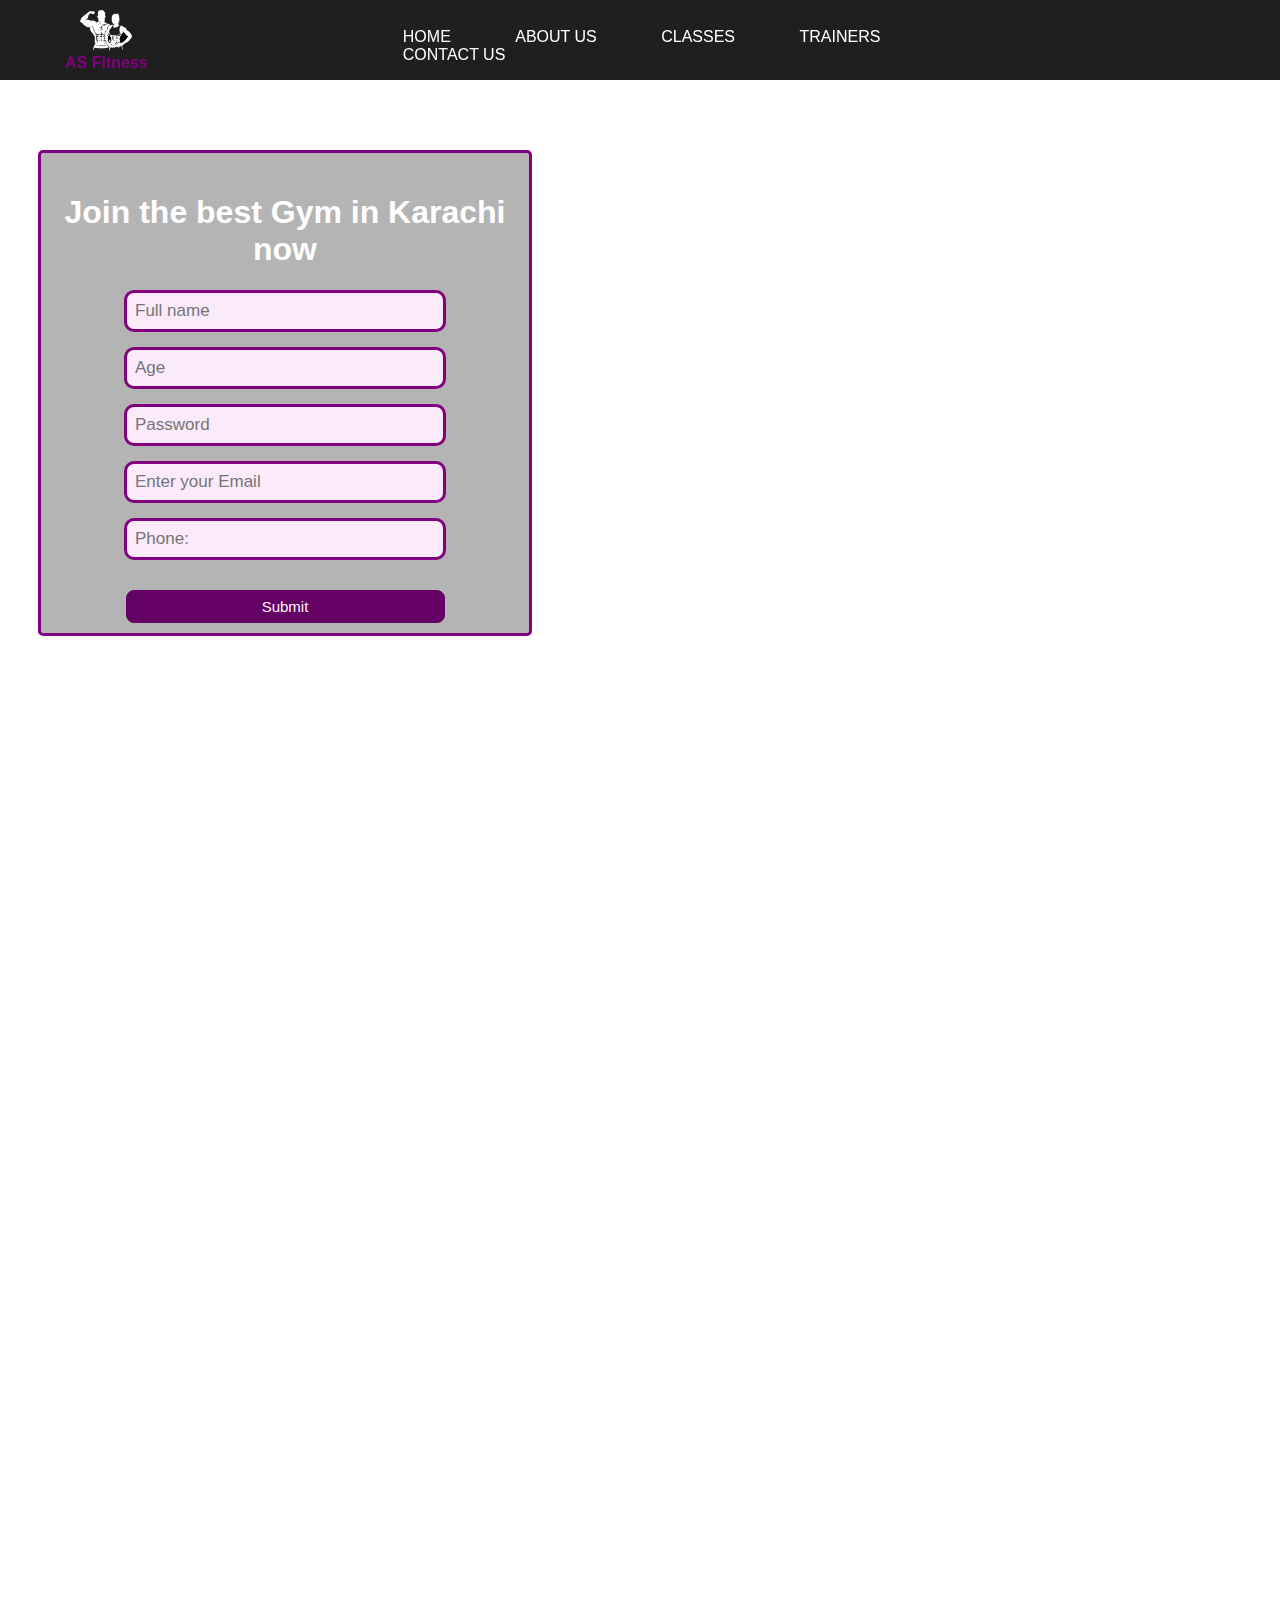
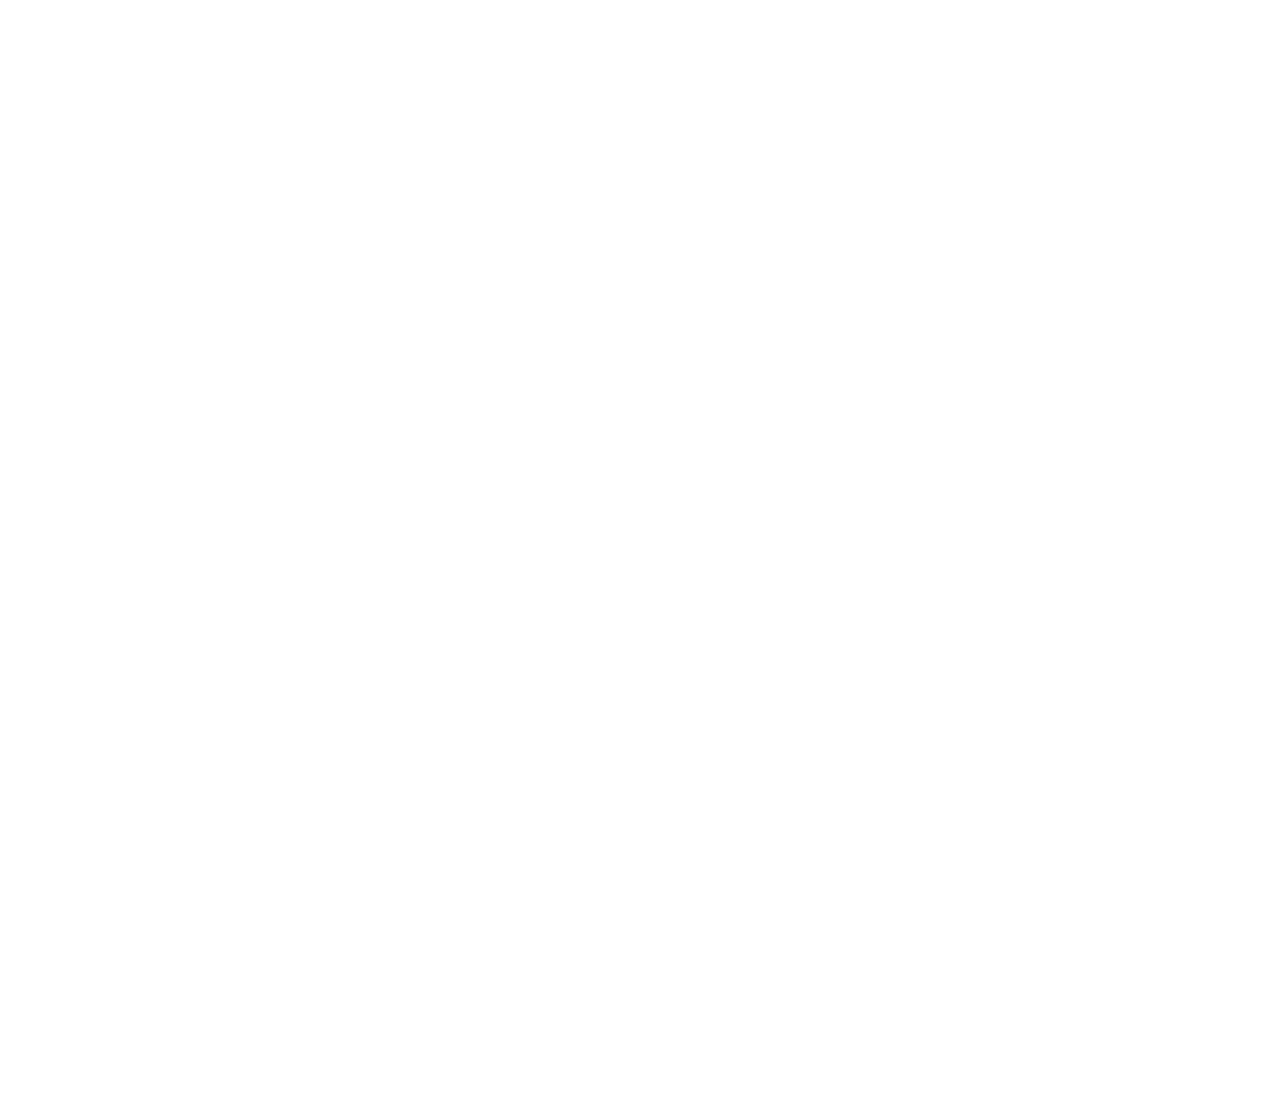
==== Project 02 - Gym Website/index.html @ 905cb185 "Add files via upload" ====
<!DOCTYPE html>
<html lang="en">
<head>
    <meta charset="UTF-8">
    <meta name="viewport" content="width=device-width, initial-scale=1.0">
    <title>Project 02 - Gym Website</title>
    <link rel="stylesheet" href="style.css">
    <link rel="stylesheet" href="https://cdnjs.cloudflare.com/ajax/libs/font-awesome/6.5.1/css/all.min.css" integrity="sha512-DTOQO9RWCH3ppGqcWaEA1BIZOC6xxalwEsw9c2QQeAIftl+Vegovlnee1c9QX4TctnWMn13TZye+giMm8e2LwA==" crossorigin="anonymous" referrerpolicy="no-referrer" />
</head>
<body>
    <header class="header">
        <!-- Left box for logo -->
        <div class="leftbox">
            <img src="images/gym.png" alt="logo">
            <div>AS Fitness</div>
        </div>
        <!-- Mid box for navbar  -->
        <div class="midbox">
            <ul class="navbar">
                <li><a href="#" class="active">Home</a></li>
                <li><a href="#">About Us</a></li>
                <li><a href="#">Classes</a></li>
                <li><a href="#">Trainers</a></li>
                <li><a href="#">Contact Us</a></li>
            </ul>
        </div>
        <!-- Right box for buttons -->
        <div class="rightbox">
                <i class="fa-solid fa-magnifying-glass"></i>
                <div class="menu">
                <i class="fa-solid fa-bars"></i>
            </div>
        </div>
    </header>
    <div class="container">
        <h1>Join the best Gym in Karachi now</h1>
        <form action="noaction.php">
            <div class="form-group">
                <input type="text" name="" placeholder="Full name">
            </div>
            <div class="form-group">
                <input type="text" name="" placeholder="Age">
            </div>
            <div class="form-group">
                <input type="password" name="" placeholder="Password">
            </div>
            <div class="form-group">
                <input type="email" name="" placeholder="Enter your Email">
            </div>
            <div class="form-group">
                <input type="text" name="" placeholder="Phone:">
            </div>
            <button class="btn">
                Submit
            </button>
        </form>
    </div>
    <p>Lorem ipsum dolor sit amet consectetur adipisicing elit. At placeat ut et perferendis? Autem, est doloremque qui enim quidem pariatur totam quasi quisquam ipsam accusamus eligendi. Nisi earum nemo deserunt?
    Sint eius nostrum nam quam asperiores accusamus error recusandae quas veniam. Ab est molestiae ipsa nesciunt tempora numquam asperiores suscipit commodi dolorem saepe totam nulla iste, illo, natus maiores voluptatem.
    Laudantium ab asperiores expedita consectetur assumenda numquam ipsa! Ullam mollitia, vero debitis qui nesciunt reprehenderit architecto dolore accusantium officia rem facere tempora. Necessitatibus architecto distinctio laudantium molestias commodi vitae pariatur?
    Neque tenetur ipsa consequatur dignissimos! Distinctio molestias necessitatibus amet rerum temporibus laboriosam ad nemo facilis nam! Officiis cum corporis magnam beatae? Asperiores praesentium aliquid similique nulla deserunt nisi minima ipsam.
    Esse amet rerum tempora eius, sint sunt temporibus doloremque illo nesciunt in laborum corrupti earum enim, blanditiis, dolorem quasi eaque vero ad aliquid doloribus? Reprehenderit enim sit excepturi voluptatum dolorum.
    Temporibus reiciendis nostrum hic ad fuga rem commodi sint tempora quibusdam officia reprehenderit aliquam, error consectetur quisquam dicta, repudiandae accusantium illo et? Nam quis dolor sunt doloremque atque reprehenderit temporibus!
    Magnam dicta, iusto saepe et reprehenderit laboriosam fuga corporis modi omnis provident? Quisquam, ut! Asperiores ipsum provident totam quidem. Dignissimos natus a autem obcaecati deserunt repudiandae, itaque iusto facere nam!
    Nobis autem iste explicabo minus ut officia deserunt saepe consequatur aperiam. Quisquam impedit at pariatur maxime omnis adipisci eaque, ratione animi accusantium sequi sapiente dolorum ex voluptates est. Sapiente, dignissimos.
    Accusantium aliquam quis laborum rem suscipit voluptatibus eos qui? Alias atque commodi quisquam ducimus repellat! Deserunt aliquid sint incidunt veniam mollitia. Ut sunt quidem molestias voluptas, ad at obcaecati iste.
    Veniam, accusamus sunt quidem maxime quasi consequuntur sapiente, placeat eaque at error cumque? Laboriosam at eligendi dolores excepturi, tenetur autem adipisci nulla asperiores. Similique porro dolores tempora accusamus, praesentium ipsum.
    Quidem at fugit vitae excepturi exercitationem dolorem quibusdam? Corporis dicta itaque earum voluptates architecto cum vel qui animi, ab quas in voluptatibus id eaque. Exercitationem molestiae magni quo tempore et?
    Veniam harum nesciunt aperiam eius! Qui neque officia ullam veritatis aspernatur omnis officiis debitis error minus delectus tempora, praesentium iste quo hic modi nemo, ab illum vitae quis maiores. Officia?
    Ullam asperiores praesentium doloribus hic delectus harum error ea esse, odio nesciunt, pariatur eos nam vel earum ipsa porro consectetur officiis aliquam, obcaecati temporibus itaque soluta architecto ipsam. Nesciunt, magni!
    Nam nesciunt labore quas explicabo illo voluptas molestiae harum quis fuga quo doloremque similique sit qui incidunt, cupiditate suscipit, debitis quos alias architecto neque deleniti culpa. Temporibus, consectetur assumenda? Temporibus.
    At, itaque omnis illum, labore enim perspiciatis eos fugit veniam in unde sapiente modi ipsa sint? Animi repellat enim sit unde quos ipsa, autem exercitationem, adipisci earum tenetur omnis voluptatum.
    Laborum veniam eligendi consequuntur debitis, sunt necessitatibus dolorum, aperiam nemo eum est error. Neque, natus necessitatibus totam iste voluptatem maxime. Tenetur veritatis ipsam at, ullam ex iusto officia incidunt atque.
    Porro iste deleniti optio officia quibusdam quidem minima repellendus alias repudiandae totam error labore sed nobis, cumque inventore quae possimus aut consequatur. Veritatis quibusdam alias obcaecati incidunt praesentium a sapiente!
    Sed cupiditate optio dolores tempore quia quod repellendus iure deleniti id aliquid neque beatae, doloribus voluptatibus expedita dolorem molestias, facilis dignissimos consequatur alias odio officia eius eaque libero! Tempore, consequatur.
    Incidunt officia qui eum ab excepturi consequatur dicta, temporibus modi, repellat ad commodi iure facilis officiis cum autem fuga repellendus distinctio saepe dolorem voluptate laboriosam dolores! Modi voluptas veniam fugit!
    Fuga voluptatem impedit odio assumenda officia debitis reprehenderit incidunt sapiente. Laborum corrupti quisquam aut. Possimus, ipsam. Doloribus alias asperiores consectetur assumenda nostrum. Reiciendis laborum alias accusamus fuga quia aliquid voluptatibus?
    Nesciunt necessitatibus numquam inventore ipsam totam autem, eius voluptates, ex odit reiciendis suscipit quasi perferendis explicabo dolorum alias quidem quisquam fugit sunt voluptas! Quae, provident. Nulla repellat voluptates voluptatum unde?
    Blanditiis deleniti tenetur, enim quas rem minima excepturi assumenda iure quam deserunt ab, quia sit officiis impedit quod ullam laborum minus fugiat? Eum nisi illum autem rem quis eveniet distinctio.
    Non quis accusantium magnam ratione repudiandae asperiores architecto eveniet autem perferendis vitae blanditiis quasi, maiores ullam est, dolor tempore suscipit dicta harum esse. Earum vero architecto dicta, sint autem molestias.
    Pariatur iste dolor incidunt sed provident, vel adipisci possimus dolorem consequuntur odit hic voluptatibus tempora amet, sit aspernatur! Et autem, minus perferendis eligendi dolore quo placeat possimus adipisci voluptate qui?
    Expedita fugit quae at laboriosam veniam? Blanditiis vitae, alias quos dignissimos aliquam doloribus, accusamus nisi veniam rerum quia dolor fugit voluptatibus! Ipsa eaque minima architecto corporis est quam nemo sapiente.
    Ipsam iure cumque quam odit sed corrupti earum modi aspernatur fugit? Iusto temporibus, doloribus, est sapiente in enim esse consectetur veritatis natus quas, soluta beatae reprehenderit voluptatibus id perferendis laborum?
    Id deserunt nulla quod. Totam velit et temporibus iste amet quod. Itaque totam explicabo doloremque distinctio assumenda possimus in alias maxime quis autem! Ducimus quis delectus possimus soluta reiciendis facere!
    Eligendi quibusdam voluptatem aperiam, eius rerum rem saepe, ex assumenda sit minus, veniam velit ut. Earum id aliquam ullam pariatur dolore doloribus, adipisci qui dignissimos quas, magnam, hic placeat nihil?
    Iure molestias optio corrupti ullam, maiores perspiciatis aliquam autem quod illum quisquam. Excepturi ea nisi dolores inventore provident animi dolorum recusandae fugit. Optio amet soluta quisquam repellendus qui, debitis est?
    Fugiat omnis in id exercitationem. Totam perferendis quas saepe id, delectus autem, soluta culpa nostrum sequi corrupti sunt laudantium iure facere similique assumenda ex rem quibusdam, ipsa qui placeat illo.</p>
    <p>Lorem ipsum dolor sit amet consectetur adipisicing elit. At placeat ut et perferendis? Autem, est doloremque qui enim quidem pariatur totam quasi quisquam ipsam accusamus eligendi. Nisi earum nemo deserunt?
    Sint eius nostrum nam quam asperiores accusamus error recusandae quas veniam. Ab est molestiae ipsa nesciunt tempora numquam asperiores suscipit commodi dolorem saepe totam nulla iste, illo, natus maiores voluptatem.
    Laudantium ab asperiores expedita consectetur assumenda numquam ipsa! Ullam mollitia, vero debitis qui nesciunt reprehenderit architecto dolore accusantium officia rem facere tempora. Necessitatibus architecto distinctio laudantium molestias commodi vitae pariatur?
    Neque tenetur ipsa consequatur dignissimos! Distinctio molestias necessitatibus amet rerum temporibus laboriosam ad nemo facilis nam! Officiis cum corporis magnam beatae? Asperiores praesentium aliquid similique nulla deserunt nisi minima ipsam.
    Esse amet rerum tempora eius, sint sunt temporibus doloremque illo nesciunt in laborum corrupti earum enim, blanditiis, dolorem quasi eaque vero ad aliquid doloribus? Reprehenderit enim sit excepturi voluptatum dolorum.
    Temporibus reiciendis nostrum hic ad fuga rem commodi sint tempora quibusdam officia reprehenderit aliquam, error consectetur quisquam dicta, repudiandae accusantium illo et? Nam quis dolor sunt doloremque atque reprehenderit temporibus!
    Magnam dicta, iusto saepe et reprehenderit laboriosam fuga corporis modi omnis provident? Quisquam, ut! Asperiores ipsum provident totam quidem. Dignissimos natus a autem obcaecati deserunt repudiandae, itaque iusto facere nam!
    Nobis autem iste explicabo minus ut officia deserunt saepe consequatur aperiam. Quisquam impedit at pariatur maxime omnis adipisci eaque, ratione animi accusantium sequi sapiente dolorum ex voluptates est. Sapiente, dignissimos.
    Accusantium aliquam quis laborum rem suscipit voluptatibus eos qui? Alias atque commodi quisquam ducimus repellat! Deserunt aliquid sint incidunt veniam mollitia. Ut sunt quidem molestias voluptas, ad at obcaecati iste.
    Veniam, accusamus sunt quidem maxime quasi consequuntur sapiente, placeat eaque at error cumque? Laboriosam at eligendi dolores excepturi, tenetur autem adipisci nulla asperiores. Similique porro dolores tempora accusamus, praesentium ipsum.
    Quidem at fugit vitae excepturi exercitationem dolorem quibusdam? Corporis dicta itaque earum voluptates architecto cum vel qui animi, ab quas in voluptatibus id eaque. Exercitationem molestiae magni quo tempore et?
    Veniam harum nesciunt aperiam eius! Qui neque officia ullam veritatis aspernatur omnis officiis debitis error minus delectus tempora, praesentium iste quo hic modi nemo, ab illum vitae quis maiores. Officia?
    Ullam asperiores praesentium doloribus hic delectus harum error ea esse, odio nesciunt, pariatur eos nam vel earum ipsa porro consectetur officiis aliquam, obcaecati temporibus itaque soluta architecto ipsam. Nesciunt, magni!
    Nam nesciunt labore quas explicabo illo voluptas molestiae harum quis fuga quo doloremque similique sit qui incidunt, cupiditate suscipit, debitis quos alias architecto neque deleniti culpa. Temporibus, consectetur assumenda? Temporibus.
    At, itaque omnis illum, labore enim perspiciatis eos fugit veniam in unde sapiente modi ipsa sint? Animi repellat enim sit unde quos ipsa, autem exercitationem, adipisci earum tenetur omnis voluptatum.
    Laborum veniam eligendi consequuntur debitis, sunt necessitatibus dolorum, aperiam nemo eum est error. Neque, natus necessitatibus totam iste voluptatem maxime. Tenetur veritatis ipsam at, ullam ex iusto officia incidunt atque.
    Porro iste deleniti optio officia quibusdam quidem minima repellendus alias repudiandae totam error labore sed nobis, cumque inventore quae possimus aut consequatur. Veritatis quibusdam alias obcaecati incidunt praesentium a sapiente!
    Sed cupiditate optio dolores tempore quia quod repellendus iure deleniti id aliquid neque beatae, doloribus voluptatibus expedita dolorem molestias, facilis dignissimos consequatur alias odio officia eius eaque libero! Tempore, consequatur.
    Incidunt officia qui eum ab excepturi consequatur dicta, temporibus modi, repellat ad commodi iure facilis officiis cum autem fuga repellendus distinctio saepe dolorem voluptate laboriosam dolores! Modi voluptas veniam fugit!
    Fuga voluptatem impedit odio assumenda officia debitis reprehenderit incidunt sapiente. Laborum corrupti quisquam aut. Possimus, ipsam. Doloribus alias asperiores consectetur assumenda nostrum. Reiciendis laborum alias accusamus fuga quia aliquid voluptatibus?
    Nesciunt necessitatibus numquam inventore ipsam totam autem, eius voluptates, ex odit reiciendis suscipit quasi perferendis explicabo dolorum alias quidem quisquam fugit sunt voluptas! Quae, provident. Nulla repellat voluptates voluptatum unde?
    Blanditiis deleniti tenetur, enim quas rem minima excepturi assumenda iure quam deserunt ab, quia sit officiis impedit quod ullam laborum minus fugiat? Eum nisi illum autem rem quis eveniet distinctio.
    Non quis accusantium magnam ratione repudiandae asperiores architecto eveniet autem perferendis vitae blanditiis quasi, maiores ullam est, dolor tempore suscipit dicta harum esse. Earum vero architecto dicta, sint autem molestias.
    Pariatur iste dolor incidunt sed provident, vel adipisci possimus dolorem consequuntur odit hic voluptatibus tempora amet, sit aspernatur! Et autem, minus perferendis eligendi dolore quo placeat possimus adipisci voluptate qui?
    Expedita fugit quae at laboriosam veniam? Blanditiis vitae, alias quos dignissimos aliquam doloribus, accusamus nisi veniam rerum quia dolor fugit voluptatibus! Ipsa eaque minima architecto corporis est quam nemo sapiente.
    Ipsam iure cumque quam odit sed corrupti earum modi aspernatur fugit? Iusto temporibus, doloribus, est sapiente in enim esse consectetur veritatis natus quas, soluta beatae reprehenderit voluptatibus id perferendis laborum?
    Id deserunt nulla quod. Totam velit et temporibus iste amet quod. Itaque totam explicabo doloremque distinctio assumenda possimus in alias maxime quis autem! Ducimus quis delectus possimus soluta reiciendis facere!
    Eligendi quibusdam voluptatem aperiam, eius rerum rem saepe, ex assumenda sit minus, veniam velit ut. Earum id aliquam ullam pariatur dolore doloribus, adipisci qui dignissimos quas, magnam, hic placeat nihil?
    Iure molestias optio corrupti ullam, maiores perspiciatis aliquam autem quod illum quisquam. Excepturi ea nisi dolores inventore provident animi dolorum recusandae fugit. Optio amet soluta quisquam repellendus qui, debitis est?
    Fugiat omnis in id exercitationem. Totam perferendis quas saepe id, delectus autem, soluta culpa nostrum sequi corrupti sunt laudantium iure facere similique assumenda ex rem quibusdam, ipsa qui placeat illo.</p>
    <p>Lorem ipsum dolor sit amet consectetur adipisicing elit. At placeat ut et perferendis? Autem, est doloremque qui enim quidem pariatur totam quasi quisquam ipsam accusamus eligendi. Nisi earum nemo deserunt?
    Sint eius nostrum nam quam asperiores accusamus error recusandae quas veniam. Ab est molestiae ipsa nesciunt tempora numquam asperiores suscipit commodi dolorem saepe totam nulla iste, illo, natus maiores voluptatem.
    Laudantium ab asperiores expedita consectetur assumenda numquam ipsa! Ullam mollitia, vero debitis qui nesciunt reprehenderit architecto dolore accusantium officia rem facere tempora. Necessitatibus architecto distinctio laudantium molestias commodi vitae pariatur?
    Neque tenetur ipsa consequatur dignissimos! Distinctio molestias necessitatibus amet rerum temporibus laboriosam ad nemo facilis nam! Officiis cum corporis magnam beatae? Asperiores praesentium aliquid similique nulla deserunt nisi minima ipsam.
    Esse amet rerum tempora eius, sint sunt temporibus doloremque illo nesciunt in laborum corrupti earum enim, blanditiis, dolorem quasi eaque vero ad aliquid doloribus? Reprehenderit enim sit excepturi voluptatum dolorum.
    Temporibus reiciendis nostrum hic ad fuga rem commodi sint tempora quibusdam officia reprehenderit aliquam, error consectetur quisquam dicta, repudiandae accusantium illo et? Nam quis dolor sunt doloremque atque reprehenderit temporibus!
    Magnam dicta, iusto saepe et reprehenderit laboriosam fuga corporis modi omnis provident? Quisquam, ut! Asperiores ipsum provident totam quidem. Dignissimos natus a autem obcaecati deserunt repudiandae, itaque iusto facere nam!
    Nobis autem iste explicabo minus ut officia deserunt saepe consequatur aperiam. Quisquam impedit at pariatur maxime omnis adipisci eaque, ratione animi accusantium sequi sapiente dolorum ex voluptates est. Sapiente, dignissimos.
    Accusantium aliquam quis laborum rem suscipit voluptatibus eos qui? Alias atque commodi quisquam ducimus repellat! Deserunt aliquid sint incidunt veniam mollitia. Ut sunt quidem molestias voluptas, ad at obcaecati iste.
    Veniam, accusamus sunt quidem maxime quasi consequuntur sapiente, placeat eaque at error cumque? Laboriosam at eligendi dolores excepturi, tenetur autem adipisci nulla asperiores. Similique porro dolores tempora accusamus, praesentium ipsum.
    Quidem at fugit vitae excepturi exercitationem dolorem quibusdam? Corporis dicta itaque earum voluptates architecto cum vel qui animi, ab quas in voluptatibus id eaque. Exercitationem molestiae magni quo tempore et?
    Veniam harum nesciunt aperiam eius! Qui neque officia ullam veritatis aspernatur omnis officiis debitis error minus delectus tempora, praesentium iste quo hic modi nemo, ab illum vitae quis maiores. Officia?
    Ullam asperiores praesentium doloribus hic delectus harum error ea esse, odio nesciunt, pariatur eos nam vel earum ipsa porro consectetur officiis aliquam, obcaecati temporibus itaque soluta architecto ipsam. Nesciunt, magni!
    Nam nesciunt labore quas explicabo illo voluptas molestiae harum quis fuga quo doloremque similique sit qui incidunt, cupiditate suscipit, debitis quos alias architecto neque deleniti culpa. Temporibus, consectetur assumenda? Temporibus.
    At, itaque omnis illum, labore enim perspiciatis eos fugit veniam in unde sapiente modi ipsa sint? Animi repellat enim sit unde quos ipsa, autem exercitationem, adipisci earum tenetur omnis voluptatum.
    Laborum veniam eligendi consequuntur debitis, sunt necessitatibus dolorum, aperiam nemo eum est error. Neque, natus necessitatibus totam iste voluptatem maxime. Tenetur veritatis ipsam at, ullam ex iusto officia incidunt atque.
    Porro iste deleniti optio officia quibusdam quidem minima repellendus alias repudiandae totam error labore sed nobis, cumque inventore quae possimus aut consequatur. Veritatis quibusdam alias obcaecati incidunt praesentium a sapiente!
    Sed cupiditate optio dolores tempore quia quod repellendus iure deleniti id aliquid neque beatae, doloribus voluptatibus expedita dolorem molestias, facilis dignissimos consequatur alias odio officia eius eaque libero! Tempore, consequatur.
    Incidunt officia qui eum ab excepturi consequatur dicta, temporibus modi, repellat ad commodi iure facilis officiis cum autem fuga repellendus distinctio saepe dolorem voluptate laboriosam dolores! Modi voluptas veniam fugit!
    Fuga voluptatem impedit odio assumenda officia debitis reprehenderit incidunt sapiente. Laborum corrupti quisquam aut. Possimus, ipsam. Doloribus alias asperiores consectetur assumenda nostrum. Reiciendis laborum alias accusamus fuga quia aliquid voluptatibus?
    Nesciunt necessitatibus numquam inventore ipsam totam autem, eius voluptates, ex odit reiciendis suscipit quasi perferendis explicabo dolorum alias quidem quisquam fugit sunt voluptas! Quae, provident. Nulla repellat voluptates voluptatum unde?
    Blanditiis deleniti tenetur, enim quas rem minima excepturi assumenda iure quam deserunt ab, quia sit officiis impedit quod ullam laborum minus fugiat? Eum nisi illum autem rem quis eveniet distinctio.
    Non quis accusantium magnam ratione repudiandae asperiores architecto eveniet autem perferendis vitae blanditiis quasi, maiores ullam est, dolor tempore suscipit dicta harum esse. Earum vero architecto dicta, sint autem molestias.
    Pariatur iste dolor incidunt sed provident, vel adipisci possimus dolorem consequuntur odit hic voluptatibus tempora amet, sit aspernatur! Et autem, minus perferendis eligendi dolore quo placeat possimus adipisci voluptate qui?
    Expedita fugit quae at laboriosam veniam? Blanditiis vitae, alias quos dignissimos aliquam doloribus, accusamus nisi veniam rerum quia dolor fugit voluptatibus! Ipsa eaque minima architecto corporis est quam nemo sapiente.
    Ipsam iure cumque quam odit sed corrupti earum modi aspernatur fugit? Iusto temporibus, doloribus, est sapiente in enim esse consectetur veritatis natus quas, soluta beatae reprehenderit voluptatibus id perferendis laborum?
    Id deserunt nulla quod. Totam velit et temporibus iste amet quod. Itaque totam explicabo doloremque distinctio assumenda possimus in alias maxime quis autem! Ducimus quis delectus possimus soluta reiciendis facere!
    Eligendi quibusdam voluptatem aperiam, eius rerum rem saepe, ex assumenda sit minus, veniam velit ut. Earum id aliquam ullam pariatur dolore doloribus, adipisci qui dignissimos quas, magnam, hic placeat nihil?
    Iure molestias optio corrupti ullam, maiores perspiciatis aliquam autem quod illum quisquam. Excepturi ea nisi dolores inventore provident animi dolorum recusandae fugit. Optio amet soluta quisquam repellendus qui, debitis est?
    Fugiat omnis in id exercitationem. Totam perferendis quas saepe id, delectus autem, soluta culpa nostrum sequi corrupti sunt laudantium iure facere similique assumenda ex rem quibusdam, ipsa qui placeat illo.</p>

</body>
</html>
---- Project 02 - Gym Website/style.css ----
* {
    color: white;
}
body {
    margin: 0px;
    padding: 0px;
    background: url(images/bg1.jpg);
    /* background-size: 80%; */
    background-size: cover;
    background-repeat: no-repeat;
    background-attachment: fixed;
}
.header {
    position: sticky;
    top: 0px;
    cursor: pointer;
    height: 80px;
    background-color: rgba(8, 7, 7, 0.9);
    font-family: 'Trebuchet MS', 'Lucida Sans Unicode', 'Lucida Grande', 'Lucida Sans', Arial, sans-serif;
    
}
.leftbox {
    position: absolute;
    /* top: 20px; */
    left: 65px;
    display: inline-block;
    /* border: 2px solid red; */
    font-family: 'Segoe UI', Tahoma, Geneva, Verdana, sans-serif;
}
.leftbox img {
    width: 55px;
    filter: invert(100%);
    display: block;
    margin: auto;
    margin-top: 8px;
}
.leftbox div {
    color: purple;
    font-weight: 900;
    text-align: center;
    line-height: 20px;
}
.midbox {
    display: block;
    width: 48%;
    padding: 12px;
    margin: 0px auto;
    /* border: 2px solid rgb(4, 244, 20); */
    text-transform: uppercase;
}
.rightbox {
    position: absolute;
    top: 25px;
    right: 44px;
    display: inline-block;
    /* border: 2px solid rgb(248, 228, 5); */
    width: 70px;
    padding: 6px;
   
}
.rightbox .menu {
    display: inline-block;
    padding-left: 25px;
}
/* .rightbox div {
    width: 43px;
    height: 43px;
    filter: invert(100%);
    z-index: 2;
} */
.navbar {
    display: inline-block;
}
.navbar li {
    display: inline-block;
}
.navbar li a {
    text-decoration: none;
    padding: 6px 30px;
    
}
/* .navbar li a:hover, .navbar li a.active {
    text-decoration: underline;
    color: rgb(250, 1, 1);
} */
.navbar li a:hover {
    
    color: rgb(250, 234, 250);
    /* background-color: white; */
    border-bottom: 5px solid purple;
    border-width: 3px;
    /* border-radius: 25px; */
}
.container {
    border: 3px solid purple;
    margin: 70px 38px;
    padding: 20px;
    width: 35%;
    border-radius: 5px;
    height: 440px;
    background-color: rgba(8, 7, 7, 0.3);
}
.container h1 {
    font-family: 'Segoe UI', Tahoma, Geneva, Verdana, sans-serif;
    text-align: center;
}
.container .form-group input{
    font-family: 'Trebuchet MS', 'Lucida Sans Unicode', 'Lucida Grande', 'Lucida Sans', Arial, sans-serif;
    width: 300px;
    color: rgb(2, 0, 0);
    display: block;
    margin: 15px auto;
    padding: 8px;
    border: 3px solid purple;
    border-radius: 10px;
    background-color: rgb(250, 234, 250);
    font-size: 17px;
}
.container .btn {
    font-size: 15px;
    display: block;
    color: rgb(254, 248, 248);
    width: 319px;
    padding: 7px;
    margin: 30px auto;
    cursor: pointer;
    background-color:rgb(100, 1, 100);
    border: 1px solid rgb(100, 1, 100);
    border-radius: 8px;
    font-family: 'Trebuchet MS', 'Lucida Sans Unicode', 'Lucida Grande', 'Lucida Sans', Arial, sans-serif;
}
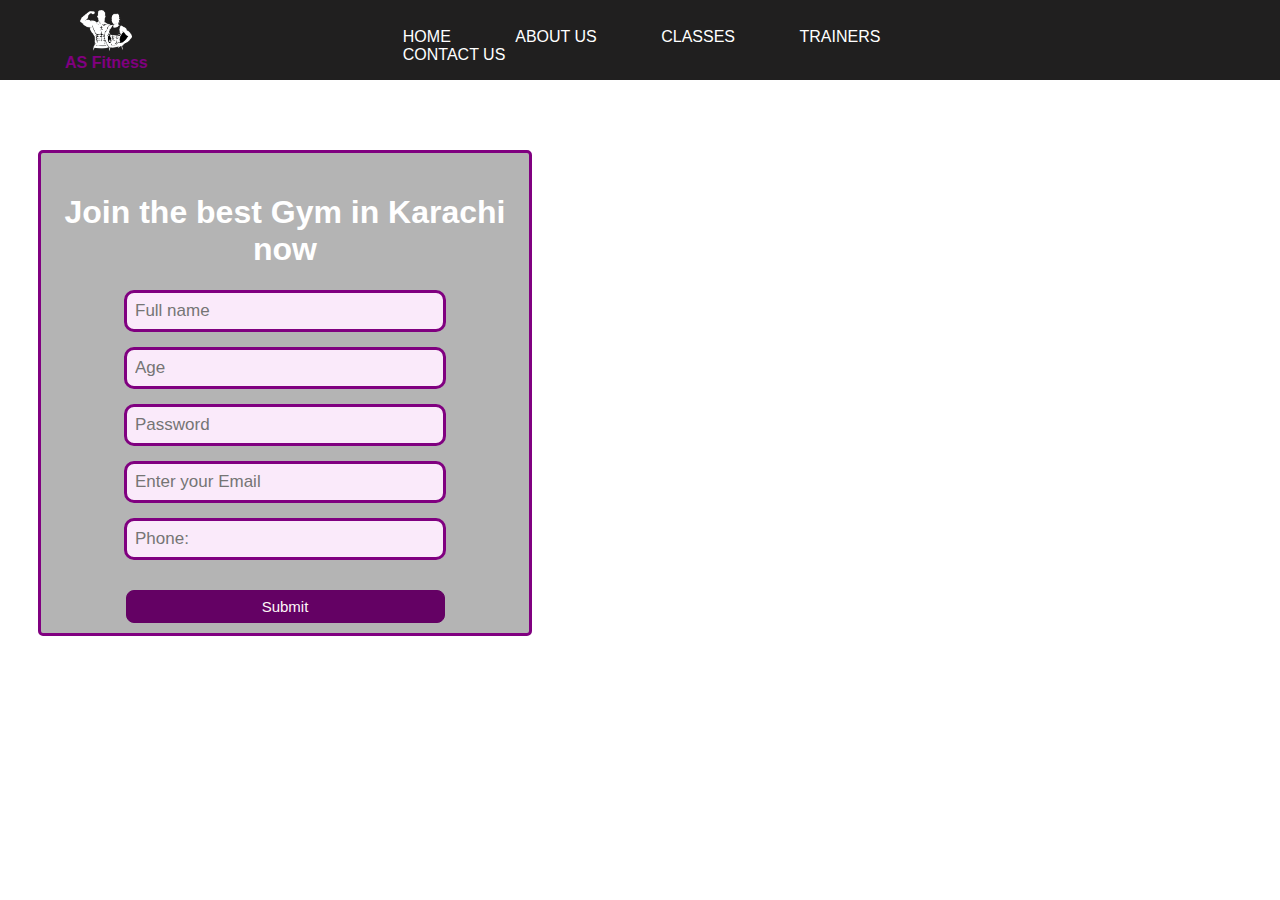
==== commit 6c97a3ff: "Update index.html" ====
--- a/Project 02 - Gym Website/index.html
+++ b/Project 02 - Gym Website/index.html
@@ -55,96 +55,5 @@
             </button>
         </form>
     </div>
-    <p>Lorem ipsum dolor sit amet consectetur adipisicing elit. At placeat ut et perferendis? Autem, est doloremque qui enim quidem pariatur totam quasi quisquam ipsam accusamus eligendi. Nisi earum nemo deserunt?
-    Sint eius nostrum nam quam asperiores accusamus error recusandae quas veniam. Ab est molestiae ipsa nesciunt tempora numquam asperiores suscipit commodi dolorem saepe totam nulla iste, illo, natus maiores voluptatem.
-    Laudantium ab asperiores expedita consectetur assumenda numquam ipsa! Ullam mollitia, vero debitis qui nesciunt reprehenderit architecto dolore accusantium officia rem facere tempora. Necessitatibus architecto distinctio laudantium molestias commodi vitae pariatur?
-    Neque tenetur ipsa consequatur dignissimos! Distinctio molestias necessitatibus amet rerum temporibus laboriosam ad nemo facilis nam! Officiis cum corporis magnam beatae? Asperiores praesentium aliquid similique nulla deserunt nisi minima ipsam.
-    Esse amet rerum tempora eius, sint sunt temporibus doloremque illo nesciunt in laborum corrupti earum enim, blanditiis, dolorem quasi eaque vero ad aliquid doloribus? Reprehenderit enim sit excepturi voluptatum dolorum.
-    Temporibus reiciendis nostrum hic ad fuga rem commodi sint tempora quibusdam officia reprehenderit aliquam, error consectetur quisquam dicta, repudiandae accusantium illo et? Nam quis dolor sunt doloremque atque reprehenderit temporibus!
-    Magnam dicta, iusto saepe et reprehenderit laboriosam fuga corporis modi omnis provident? Quisquam, ut! Asperiores ipsum provident totam quidem. Dignissimos natus a autem obcaecati deserunt repudiandae, itaque iusto facere nam!
-    Nobis autem iste explicabo minus ut officia deserunt saepe consequatur aperiam. Quisquam impedit at pariatur maxime omnis adipisci eaque, ratione animi accusantium sequi sapiente dolorum ex voluptates est. Sapiente, dignissimos.
-    Accusantium aliquam quis laborum rem suscipit voluptatibus eos qui? Alias atque commodi quisquam ducimus repellat! Deserunt aliquid sint incidunt veniam mollitia. Ut sunt quidem molestias voluptas, ad at obcaecati iste.
-    Veniam, accusamus sunt quidem maxime quasi consequuntur sapiente, placeat eaque at error cumque? Laboriosam at eligendi dolores excepturi, tenetur autem adipisci nulla asperiores. Similique porro dolores tempora accusamus, praesentium ipsum.
-    Quidem at fugit vitae excepturi exercitationem dolorem quibusdam? Corporis dicta itaque earum voluptates architecto cum vel qui animi, ab quas in voluptatibus id eaque. Exercitationem molestiae magni quo tempore et?
-    Veniam harum nesciunt aperiam eius! Qui neque officia ullam veritatis aspernatur omnis officiis debitis error minus delectus tempora, praesentium iste quo hic modi nemo, ab illum vitae quis maiores. Officia?
-    Ullam asperiores praesentium doloribus hic delectus harum error ea esse, odio nesciunt, pariatur eos nam vel earum ipsa porro consectetur officiis aliquam, obcaecati temporibus itaque soluta architecto ipsam. Nesciunt, magni!
-    Nam nesciunt labore quas explicabo illo voluptas molestiae harum quis fuga quo doloremque similique sit qui incidunt, cupiditate suscipit, debitis quos alias architecto neque deleniti culpa. Temporibus, consectetur assumenda? Temporibus.
-    At, itaque omnis illum, labore enim perspiciatis eos fugit veniam in unde sapiente modi ipsa sint? Animi repellat enim sit unde quos ipsa, autem exercitationem, adipisci earum tenetur omnis voluptatum.
-    Laborum veniam eligendi consequuntur debitis, sunt necessitatibus dolorum, aperiam nemo eum est error. Neque, natus necessitatibus totam iste voluptatem maxime. Tenetur veritatis ipsam at, ullam ex iusto officia incidunt atque.
-    Porro iste deleniti optio officia quibusdam quidem minima repellendus alias repudiandae totam error labore sed nobis, cumque inventore quae possimus aut consequatur. Veritatis quibusdam alias obcaecati incidunt praesentium a sapiente!
-    Sed cupiditate optio dolores tempore quia quod repellendus iure deleniti id aliquid neque beatae, doloribus voluptatibus expedita dolorem molestias, facilis dignissimos consequatur alias odio officia eius eaque libero! Tempore, consequatur.
-    Incidunt officia qui eum ab excepturi consequatur dicta, temporibus modi, repellat ad commodi iure facilis officiis cum autem fuga repellendus distinctio saepe dolorem voluptate laboriosam dolores! Modi voluptas veniam fugit!
-    Fuga voluptatem impedit odio assumenda officia debitis reprehenderit incidunt sapiente. Laborum corrupti quisquam aut. Possimus, ipsam. Doloribus alias asperiores consectetur assumenda nostrum. Reiciendis laborum alias accusamus fuga quia aliquid voluptatibus?
-    Nesciunt necessitatibus numquam inventore ipsam totam autem, eius voluptates, ex odit reiciendis suscipit quasi perferendis explicabo dolorum alias quidem quisquam fugit sunt voluptas! Quae, provident. Nulla repellat voluptates voluptatum unde?
-    Blanditiis deleniti tenetur, enim quas rem minima excepturi assumenda iure quam deserunt ab, quia sit officiis impedit quod ullam laborum minus fugiat? Eum nisi illum autem rem quis eveniet distinctio.
-    Non quis accusantium magnam ratione repudiandae asperiores architecto eveniet autem perferendis vitae blanditiis quasi, maiores ullam est, dolor tempore suscipit dicta harum esse. Earum vero architecto dicta, sint autem molestias.
-    Pariatur iste dolor incidunt sed provident, vel adipisci possimus dolorem consequuntur odit hic voluptatibus tempora amet, sit aspernatur! Et autem, minus perferendis eligendi dolore quo placeat possimus adipisci voluptate qui?
-    Expedita fugit quae at laboriosam veniam? Blanditiis vitae, alias quos dignissimos aliquam doloribus, accusamus nisi veniam rerum quia dolor fugit voluptatibus! Ipsa eaque minima architecto corporis est quam nemo sapiente.
-    Ipsam iure cumque quam odit sed corrupti earum modi aspernatur fugit? Iusto temporibus, doloribus, est sapiente in enim esse consectetur veritatis natus quas, soluta beatae reprehenderit voluptatibus id perferendis laborum?
-    Id deserunt nulla quod. Totam velit et temporibus iste amet quod. Itaque totam explicabo doloremque distinctio assumenda possimus in alias maxime quis autem! Ducimus quis delectus possimus soluta reiciendis facere!
-    Eligendi quibusdam voluptatem aperiam, eius rerum rem saepe, ex assumenda sit minus, veniam velit ut. Earum id aliquam ullam pariatur dolore doloribus, adipisci qui dignissimos quas, magnam, hic placeat nihil?
-    Iure molestias optio corrupti ullam, maiores perspiciatis aliquam autem quod illum quisquam. Excepturi ea nisi dolores inventore provident animi dolorum recusandae fugit. Optio amet soluta quisquam repellendus qui, debitis est?
-    Fugiat omnis in id exercitationem. Totam perferendis quas saepe id, delectus autem, soluta culpa nostrum sequi corrupti sunt laudantium iure facere similique assumenda ex rem quibusdam, ipsa qui placeat illo.</p>
-    <p>Lorem ipsum dolor sit amet consectetur adipisicing elit. At placeat ut et perferendis? Autem, est doloremque qui enim quidem pariatur totam quasi quisquam ipsam accusamus eligendi. Nisi earum nemo deserunt?
-    Sint eius nostrum nam quam asperiores accusamus error recusandae quas veniam. Ab est molestiae ipsa nesciunt tempora numquam asperiores suscipit commodi dolorem saepe totam nulla iste, illo, natus maiores voluptatem.
-    Laudantium ab asperiores expedita consectetur assumenda numquam ipsa! Ullam mollitia, vero debitis qui nesciunt reprehenderit architecto dolore accusantium officia rem facere tempora. Necessitatibus architecto distinctio laudantium molestias commodi vitae pariatur?
-    Neque tenetur ipsa consequatur dignissimos! Distinctio molestias necessitatibus amet rerum temporibus laboriosam ad nemo facilis nam! Officiis cum corporis magnam beatae? Asperiores praesentium aliquid similique nulla deserunt nisi minima ipsam.
-    Esse amet rerum tempora eius, sint sunt temporibus doloremque illo nesciunt in laborum corrupti earum enim, blanditiis, dolorem quasi eaque vero ad aliquid doloribus? Reprehenderit enim sit excepturi voluptatum dolorum.
-    Temporibus reiciendis nostrum hic ad fuga rem commodi sint tempora quibusdam officia reprehenderit aliquam, error consectetur quisquam dicta, repudiandae accusantium illo et? Nam quis dolor sunt doloremque atque reprehenderit temporibus!
-    Magnam dicta, iusto saepe et reprehenderit laboriosam fuga corporis modi omnis provident? Quisquam, ut! Asperiores ipsum provident totam quidem. Dignissimos natus a autem obcaecati deserunt repudiandae, itaque iusto facere nam!
-    Nobis autem iste explicabo minus ut officia deserunt saepe consequatur aperiam. Quisquam impedit at pariatur maxime omnis adipisci eaque, ratione animi accusantium sequi sapiente dolorum ex voluptates est. Sapiente, dignissimos.
-    Accusantium aliquam quis laborum rem suscipit voluptatibus eos qui? Alias atque commodi quisquam ducimus repellat! Deserunt aliquid sint incidunt veniam mollitia. Ut sunt quidem molestias voluptas, ad at obcaecati iste.
-    Veniam, accusamus sunt quidem maxime quasi consequuntur sapiente, placeat eaque at error cumque? Laboriosam at eligendi dolores excepturi, tenetur autem adipisci nulla asperiores. Similique porro dolores tempora accusamus, praesentium ipsum.
-    Quidem at fugit vitae excepturi exercitationem dolorem quibusdam? Corporis dicta itaque earum voluptates architecto cum vel qui animi, ab quas in voluptatibus id eaque. Exercitationem molestiae magni quo tempore et?
-    Veniam harum nesciunt aperiam eius! Qui neque officia ullam veritatis aspernatur omnis officiis debitis error minus delectus tempora, praesentium iste quo hic modi nemo, ab illum vitae quis maiores. Officia?
-    Ullam asperiores praesentium doloribus hic delectus harum error ea esse, odio nesciunt, pariatur eos nam vel earum ipsa porro consectetur officiis aliquam, obcaecati temporibus itaque soluta architecto ipsam. Nesciunt, magni!
-    Nam nesciunt labore quas explicabo illo voluptas molestiae harum quis fuga quo doloremque similique sit qui incidunt, cupiditate suscipit, debitis quos alias architecto neque deleniti culpa. Temporibus, consectetur assumenda? Temporibus.
-    At, itaque omnis illum, labore enim perspiciatis eos fugit veniam in unde sapiente modi ipsa sint? Animi repellat enim sit unde quos ipsa, autem exercitationem, adipisci earum tenetur omnis voluptatum.
-    Laborum veniam eligendi consequuntur debitis, sunt necessitatibus dolorum, aperiam nemo eum est error. Neque, natus necessitatibus totam iste voluptatem maxime. Tenetur veritatis ipsam at, ullam ex iusto officia incidunt atque.
-    Porro iste deleniti optio officia quibusdam quidem minima repellendus alias repudiandae totam error labore sed nobis, cumque inventore quae possimus aut consequatur. Veritatis quibusdam alias obcaecati incidunt praesentium a sapiente!
-    Sed cupiditate optio dolores tempore quia quod repellendus iure deleniti id aliquid neque beatae, doloribus voluptatibus expedita dolorem molestias, facilis dignissimos consequatur alias odio officia eius eaque libero! Tempore, consequatur.
-    Incidunt officia qui eum ab excepturi consequatur dicta, temporibus modi, repellat ad commodi iure facilis officiis cum autem fuga repellendus distinctio saepe dolorem voluptate laboriosam dolores! Modi voluptas veniam fugit!
-    Fuga voluptatem impedit odio assumenda officia debitis reprehenderit incidunt sapiente. Laborum corrupti quisquam aut. Possimus, ipsam. Doloribus alias asperiores consectetur assumenda nostrum. Reiciendis laborum alias accusamus fuga quia aliquid voluptatibus?
-    Nesciunt necessitatibus numquam inventore ipsam totam autem, eius voluptates, ex odit reiciendis suscipit quasi perferendis explicabo dolorum alias quidem quisquam fugit sunt voluptas! Quae, provident. Nulla repellat voluptates voluptatum unde?
-    Blanditiis deleniti tenetur, enim quas rem minima excepturi assumenda iure quam deserunt ab, quia sit officiis impedit quod ullam laborum minus fugiat? Eum nisi illum autem rem quis eveniet distinctio.
-    Non quis accusantium magnam ratione repudiandae asperiores architecto eveniet autem perferendis vitae blanditiis quasi, maiores ullam est, dolor tempore suscipit dicta harum esse. Earum vero architecto dicta, sint autem molestias.
-    Pariatur iste dolor incidunt sed provident, vel adipisci possimus dolorem consequuntur odit hic voluptatibus tempora amet, sit aspernatur! Et autem, minus perferendis eligendi dolore quo placeat possimus adipisci voluptate qui?
-    Expedita fugit quae at laboriosam veniam? Blanditiis vitae, alias quos dignissimos aliquam doloribus, accusamus nisi veniam rerum quia dolor fugit voluptatibus! Ipsa eaque minima architecto corporis est quam nemo sapiente.
-    Ipsam iure cumque quam odit sed corrupti earum modi aspernatur fugit? Iusto temporibus, doloribus, est sapiente in enim esse consectetur veritatis natus quas, soluta beatae reprehenderit voluptatibus id perferendis laborum?
-    Id deserunt nulla quod. Totam velit et temporibus iste amet quod. Itaque totam explicabo doloremque distinctio assumenda possimus in alias maxime quis autem! Ducimus quis delectus possimus soluta reiciendis facere!
-    Eligendi quibusdam voluptatem aperiam, eius rerum rem saepe, ex assumenda sit minus, veniam velit ut. Earum id aliquam ullam pariatur dolore doloribus, adipisci qui dignissimos quas, magnam, hic placeat nihil?
-    Iure molestias optio corrupti ullam, maiores perspiciatis aliquam autem quod illum quisquam. Excepturi ea nisi dolores inventore provident animi dolorum recusandae fugit. Optio amet soluta quisquam repellendus qui, debitis est?
-    Fugiat omnis in id exercitationem. Totam perferendis quas saepe id, delectus autem, soluta culpa nostrum sequi corrupti sunt laudantium iure facere similique assumenda ex rem quibusdam, ipsa qui placeat illo.</p>
-    <p>Lorem ipsum dolor sit amet consectetur adipisicing elit. At placeat ut et perferendis? Autem, est doloremque qui enim quidem pariatur totam quasi quisquam ipsam accusamus eligendi. Nisi earum nemo deserunt?
-    Sint eius nostrum nam quam asperiores accusamus error recusandae quas veniam. Ab est molestiae ipsa nesciunt tempora numquam asperiores suscipit commodi dolorem saepe totam nulla iste, illo, natus maiores voluptatem.
-    Laudantium ab asperiores expedita consectetur assumenda numquam ipsa! Ullam mollitia, vero debitis qui nesciunt reprehenderit architecto dolore accusantium officia rem facere tempora. Necessitatibus architecto distinctio laudantium molestias commodi vitae pariatur?
-    Neque tenetur ipsa consequatur dignissimos! Distinctio molestias necessitatibus amet rerum temporibus laboriosam ad nemo facilis nam! Officiis cum corporis magnam beatae? Asperiores praesentium aliquid similique nulla deserunt nisi minima ipsam.
-    Esse amet rerum tempora eius, sint sunt temporibus doloremque illo nesciunt in laborum corrupti earum enim, blanditiis, dolorem quasi eaque vero ad aliquid doloribus? Reprehenderit enim sit excepturi voluptatum dolorum.
-    Temporibus reiciendis nostrum hic ad fuga rem commodi sint tempora quibusdam officia reprehenderit aliquam, error consectetur quisquam dicta, repudiandae accusantium illo et? Nam quis dolor sunt doloremque atque reprehenderit temporibus!
-    Magnam dicta, iusto saepe et reprehenderit laboriosam fuga corporis modi omnis provident? Quisquam, ut! Asperiores ipsum provident totam quidem. Dignissimos natus a autem obcaecati deserunt repudiandae, itaque iusto facere nam!
-    Nobis autem iste explicabo minus ut officia deserunt saepe consequatur aperiam. Quisquam impedit at pariatur maxime omnis adipisci eaque, ratione animi accusantium sequi sapiente dolorum ex voluptates est. Sapiente, dignissimos.
-    Accusantium aliquam quis laborum rem suscipit voluptatibus eos qui? Alias atque commodi quisquam ducimus repellat! Deserunt aliquid sint incidunt veniam mollitia. Ut sunt quidem molestias voluptas, ad at obcaecati iste.
-    Veniam, accusamus sunt quidem maxime quasi consequuntur sapiente, placeat eaque at error cumque? Laboriosam at eligendi dolores excepturi, tenetur autem adipisci nulla asperiores. Similique porro dolores tempora accusamus, praesentium ipsum.
-    Quidem at fugit vitae excepturi exercitationem dolorem quibusdam? Corporis dicta itaque earum voluptates architecto cum vel qui animi, ab quas in voluptatibus id eaque. Exercitationem molestiae magni quo tempore et?
-    Veniam harum nesciunt aperiam eius! Qui neque officia ullam veritatis aspernatur omnis officiis debitis error minus delectus tempora, praesentium iste quo hic modi nemo, ab illum vitae quis maiores. Officia?
-    Ullam asperiores praesentium doloribus hic delectus harum error ea esse, odio nesciunt, pariatur eos nam vel earum ipsa porro consectetur officiis aliquam, obcaecati temporibus itaque soluta architecto ipsam. Nesciunt, magni!
-    Nam nesciunt labore quas explicabo illo voluptas molestiae harum quis fuga quo doloremque similique sit qui incidunt, cupiditate suscipit, debitis quos alias architecto neque deleniti culpa. Temporibus, consectetur assumenda? Temporibus.
-    At, itaque omnis illum, labore enim perspiciatis eos fugit veniam in unde sapiente modi ipsa sint? Animi repellat enim sit unde quos ipsa, autem exercitationem, adipisci earum tenetur omnis voluptatum.
-    Laborum veniam eligendi consequuntur debitis, sunt necessitatibus dolorum, aperiam nemo eum est error. Neque, natus necessitatibus totam iste voluptatem maxime. Tenetur veritatis ipsam at, ullam ex iusto officia incidunt atque.
-    Porro iste deleniti optio officia quibusdam quidem minima repellendus alias repudiandae totam error labore sed nobis, cumque inventore quae possimus aut consequatur. Veritatis quibusdam alias obcaecati incidunt praesentium a sapiente!
-    Sed cupiditate optio dolores tempore quia quod repellendus iure deleniti id aliquid neque beatae, doloribus voluptatibus expedita dolorem molestias, facilis dignissimos consequatur alias odio officia eius eaque libero! Tempore, consequatur.
-    Incidunt officia qui eum ab excepturi consequatur dicta, temporibus modi, repellat ad commodi iure facilis officiis cum autem fuga repellendus distinctio saepe dolorem voluptate laboriosam dolores! Modi voluptas veniam fugit!
-    Fuga voluptatem impedit odio assumenda officia debitis reprehenderit incidunt sapiente. Laborum corrupti quisquam aut. Possimus, ipsam. Doloribus alias asperiores consectetur assumenda nostrum. Reiciendis laborum alias accusamus fuga quia aliquid voluptatibus?
-    Nesciunt necessitatibus numquam inventore ipsam totam autem, eius voluptates, ex odit reiciendis suscipit quasi perferendis explicabo dolorum alias quidem quisquam fugit sunt voluptas! Quae, provident. Nulla repellat voluptates voluptatum unde?
-    Blanditiis deleniti tenetur, enim quas rem minima excepturi assumenda iure quam deserunt ab, quia sit officiis impedit quod ullam laborum minus fugiat? Eum nisi illum autem rem quis eveniet distinctio.
-    Non quis accusantium magnam ratione repudiandae asperiores architecto eveniet autem perferendis vitae blanditiis quasi, maiores ullam est, dolor tempore suscipit dicta harum esse. Earum vero architecto dicta, sint autem molestias.
-    Pariatur iste dolor incidunt sed provident, vel adipisci possimus dolorem consequuntur odit hic voluptatibus tempora amet, sit aspernatur! Et autem, minus perferendis eligendi dolore quo placeat possimus adipisci voluptate qui?
-    Expedita fugit quae at laboriosam veniam? Blanditiis vitae, alias quos dignissimos aliquam doloribus, accusamus nisi veniam rerum quia dolor fugit voluptatibus! Ipsa eaque minima architecto corporis est quam nemo sapiente.
-    Ipsam iure cumque quam odit sed corrupti earum modi aspernatur fugit? Iusto temporibus, doloribus, est sapiente in enim esse consectetur veritatis natus quas, soluta beatae reprehenderit voluptatibus id perferendis laborum?
-    Id deserunt nulla quod. Totam velit et temporibus iste amet quod. Itaque totam explicabo doloremque distinctio assumenda possimus in alias maxime quis autem! Ducimus quis delectus possimus soluta reiciendis facere!
-    Eligendi quibusdam voluptatem aperiam, eius rerum rem saepe, ex assumenda sit minus, veniam velit ut. Earum id aliquam ullam pariatur dolore doloribus, adipisci qui dignissimos quas, magnam, hic placeat nihil?
-    Iure molestias optio corrupti ullam, maiores perspiciatis aliquam autem quod illum quisquam. Excepturi ea nisi dolores inventore provident animi dolorum recusandae fugit. Optio amet soluta quisquam repellendus qui, debitis est?
-    Fugiat omnis in id exercitationem. Totam perferendis quas saepe id, delectus autem, soluta culpa nostrum sequi corrupti sunt laudantium iure facere similique assumenda ex rem quibusdam, ipsa qui placeat illo.</p>
-
 </body>
-</html>+</html>
